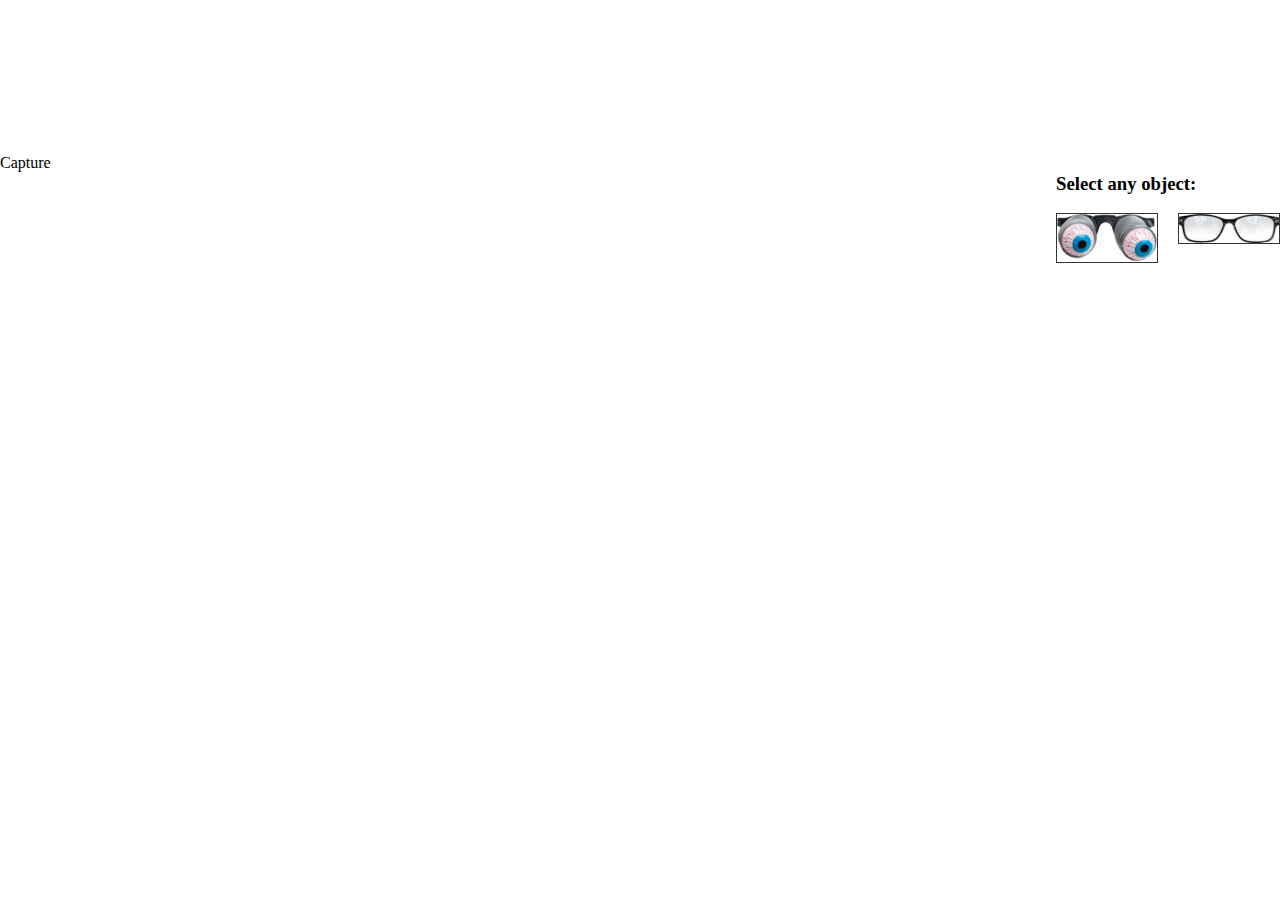
==== index.html @ 0e473899 "[wip] trying to detect left and right any separately" ====
<!DOCTYPE html>
<html>
	<head>
		 <title>AR Photobooth</title>
		 <style>
			html, body{ margin: 0; padding: 0; }
			video, .overlay{ position: absolute; top: 0; left: 0; }
			#box{ border: 1px solid red; height: 10px; width: 10px; }
			.overlay{ opacity: 0; z-index: 5; transition: all 0.05s ease-in-out;}
			#options{ position: absolute; right: 0;}
			.option{ float: left; width: 100px; border: 1px solid #343434;  margin-left: 20px;}
			#options h3{ margin-left: 20px; }
			#video{ display: none; }
			#canvas{ margin-left: 250px; }
		 </style>
	</head>
	<body>
		<video id="video" autoplay loop></video>
		<canvas id="canvas"></canvas>
		
		<div id="box" class="overlay"></div>
		<img src="images/glasses.png" id="glasses" class="overlay">
		
		<div id="options">
			<h3>Select any object:</h3>
			<img src="images/glasses.png" class="option">
			<img src="images/g2.png" class="option">
		</div>
		<div>
			<a id="capture" download="image.png">Capture</a>
		</div>
		<img src="" id="preview">
		
		<script src="js/objectdetect.js"></script>
		<script src="js/objectdetect.frontalface.js"></script>
		<script src="js/objectdetect.eye.js"></script>	
		<script type="text/javascript">
			
			navigator.getUserMedia = navigator.getUserMedia || navigator.webkitGetUserMedia || navigator.mozGetUserMedia || navigator.msGetUserMedia;
			window.URL = window.URL || window.webkitURL;
			if (navigator.getUserMedia === undefined) {
				alert("Browser doesn't support getUserMedia");
			}

			window.onload = function(){
				var video = document.getElementById('video'),
				box = document.getElementById('glasses'),
				canvas = document.getElementById('canvas'),
				context = canvas.getContext('2d'),
				detector, leftEyeDetector, rightEyeDetector, face, preCoordi = preLeftEye =  preRightEye = [0, 0, 0, 0],
				 MIN_FACE_CHANGE = 1, MIN_EYE_CHANGE = 5, MIN_FACE_CONFI = 4, MIN_EYE_CONFI = 2;

				navigator.getUserMedia({video: true}, function (stream) {
					video.src = window.URL.createObjectURL(stream);
					video.addEventListener('canplay', draw);
				}, function() {});

				function draw(){
					if (video.paused) video.play();
					if (video.readyState === video.HAVE_ENOUGH_DATA && video.videoWidth > 0) {
						
							canvas.width = video.videoWidth;
							canvas.height = video.videoHeight;
							context.drawImage(video, 0, 0, video.videoWidth, video.videoHeight);
							
							if (!detector){
								detector = new objectdetect.detector((60 * video.videoWidth / video.videoHeight), 60, 1.1, objectdetect.frontalface);
							}
							var coords = detector.detect(canvas, 1);
							
							// check if face is detected
							if(coords[0] && coords[0][4] > MIN_FACE_CONFI){								
								console.log(coords[0]);
								if (Math.abs(coords[0][0] - preCoordi[0]) > MIN_FACE_CHANGE || Math.abs(coords[0][1] - preCoordi[1]) > MIN_FACE_CHANGE){
									preCoordi = coords[0];
								} else{
									coords[0] = preCoordi;
								}

								var wFactor = video.videoWidth / detector.canvas.width,
								hFactor = video.videoHeight / detector.canvas.height,
								faceWidth = coords[0][2] * wFactor,
								faceHeight = coords[0][3] * hFactor,
								faceX = coords[0][0] * wFactor,
								faceY = coords[0][1] * hFactor;

								if (!leftEyeDetector){
									leftEyeDetector = new objectdetect.detector((60 * faceWidth / faceHeight), 60, 1.1, objectdetect.eye);
								}
								if (!rightEyeDetector){
									rightEyeDetector = new objectdetect.detector((60 * faceWidth / faceHeight), 60, 1.1, objectdetect.eye);
								}

								leftEye = leftEyeDetector.detect(canvas, 1, 1, [faceX, faceY+ faceY, faceWidth/2, faceHeight/2]);
								rightEye = rightEyeDetector.detect(canvas, 1, 1, [faceX + faceWidth /2, faceY+ faceY, faceWidth/2, faceHeight/2]);
								//console.log(leftEye);
								//console.log(rightEye);

								if (leftEye.length > 0 && (Math.abs(leftEye[0][0] - preLeftEye[0]) > MIN_EYE_CHANGE || Math.abs(leftEye[0][1] - preLeftEye[1]) > MIN_EYE_CHANGE)){
									preLeftEye = leftEye[0];
								} else{
									leftEye[0] = preLeftEye;
								}
								if (rightEye.length > 0 && (Math.abs(rightEye[0][0] - preRightEye[0]) > MIN_EYE_CHANGE || Math.abs(rightEye[0][1] - preRightEye[1]) > MIN_EYE_CHANGE)){
									preRightEye = rightEye[0];
								} else{
									rightEye[0] = preRightEye;
								}

								if (leftEye[0][0] != 0){
									var wf = faceWidth / (60 * faceWidth / faceHeight),
									hf = faceHeight / 60,
									angle;
									if (rightEye[0][0] != 0) 
										angle =  Math.atan((rightEye[0][1]*hf - leftEye[0][1]*hf) / faceWidth);
									else
										angle = 0;

									context.rotate(angle);
									//context.drawImage(box, faceX + eyes[0][0]*wf, faceY + eyes[0][1]*hf, faceWidth*0.75, eyes[0][2]*hf);
									//context.rect(faceX + leftEye[0][0]*wf, faceY + leftEye[0][1]*hf , faceWidth*0.75, leftEye[0][3]*hf);
									context.rect(faceX + leftEye[0][0]*wf, faceY + leftEye[0][1]*hf , leftEye[0][2]*wf, leftEye[0][3]*hf);
									if (rightEye[0][0] != 0)
										context.rect(faceX + rightEye[0][0]*wf, faceY + rightEye[0][1]*hf , rightEye[0][2]*wf, rightEye[0][3]*hf);
									context.stroke();
									context.rotate(-angle);
								}

								//context.drawImage(box, video.offsetLeft + faceX + 0.125 * faceWidth, video.offsetTop + faceY + 0.31 * faceHeight, faceWidth * 0.75, faceWidth * 0.75 * box.height / box.width);
								// to draw a box	
								context.rect(faceX, faceY, faceWidth, faceHeight);
								context.stroke();
							}						
					}
					requestAnimationFrame(draw);
				}

				var options = document.getElementsByClassName('option');
				for (var i = 0; i < options.length; i++) {
					options[i].addEventListener('click', function(){
						box.src = this.getAttribute('src');
					});
				}

				document.getElementById('capture').addEventListener('click', function(){
					var image = canvas.toDataURL('image/jpg');
					var preview = document.getElementById('preview');
					preview.src = image;
					this.href = image;
				});
			}
		</script>
	</body>
</html>
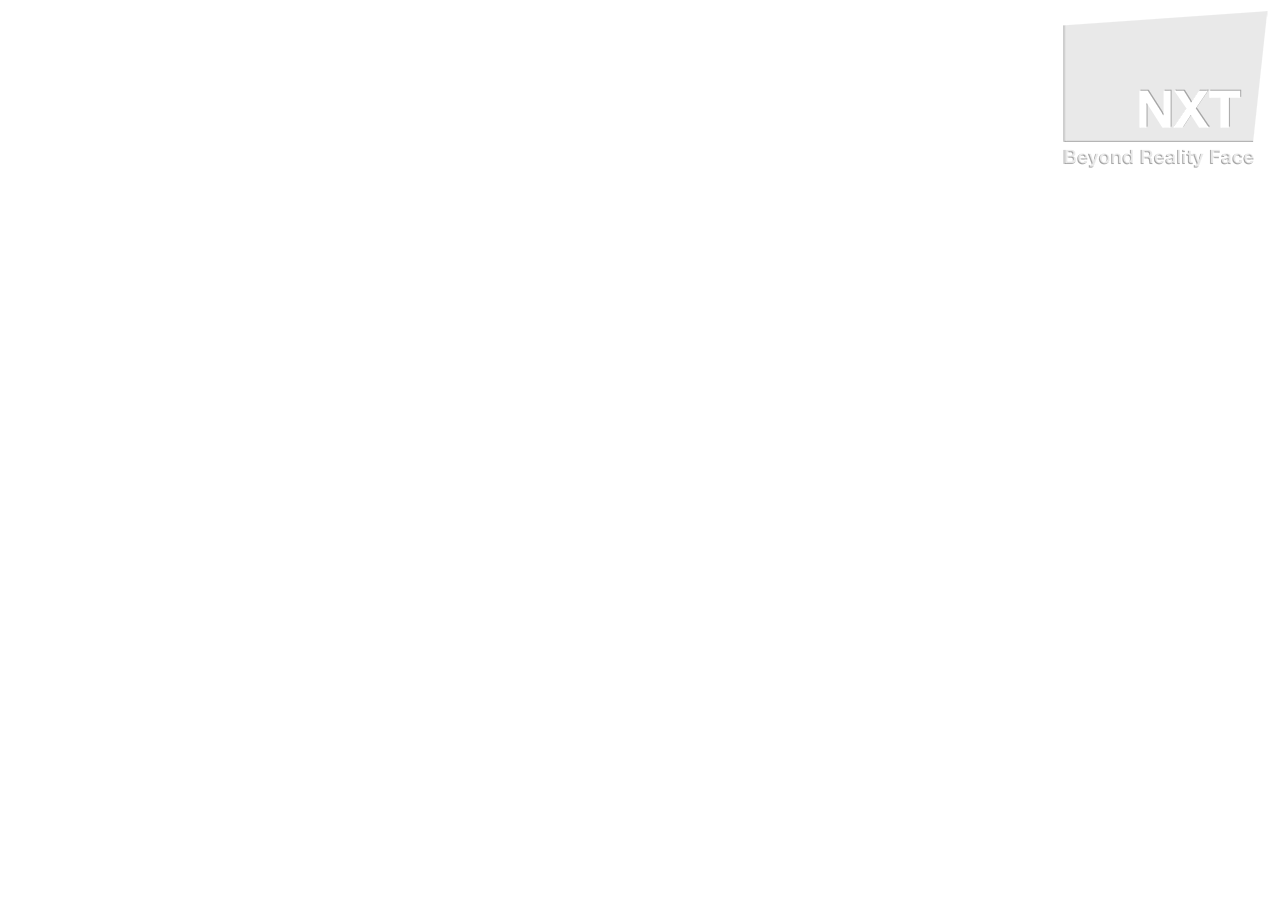
==== commit a827e62d: "default setup" ====
--- a/index.html
+++ b/index.html
@@ -1,154 +1,52 @@
 <!DOCTYPE html>
 <html>
-	<head>
-		 <title>AR Photobooth</title>
-		 <style>
-			html, body{ margin: 0; padding: 0; }
-			video, .overlay{ position: absolute; top: 0; left: 0; }
-			#box{ border: 1px solid red; height: 10px; width: 10px; }
-			.overlay{ opacity: 0; z-index: 5; transition: all 0.05s ease-in-out;}
-			#options{ position: absolute; right: 0;}
-			.option{ float: left; width: 100px; border: 1px solid #343434;  margin-left: 20px;}
-			#options h3{ margin-left: 20px; }
-			#video{ display: none; }
-			#canvas{ margin-left: 250px; }
-		 </style>
-	</head>
-	<body>
-		<video id="video" autoplay loop></video>
-		<canvas id="canvas"></canvas>
-		
-		<div id="box" class="overlay"></div>
-		<img src="images/glasses.png" id="glasses" class="overlay">
-		
-		<div id="options">
-			<h3>Select any object:</h3>
-			<img src="images/glasses.png" class="option">
-			<img src="images/g2.png" class="option">
-		</div>
-		<div>
-			<a id="capture" download="image.png">Capture</a>
-		</div>
-		<img src="" id="preview">
-		
-		<script src="js/objectdetect.js"></script>
-		<script src="js/objectdetect.frontalface.js"></script>
-		<script src="js/objectdetect.eye.js"></script>	
-		<script type="text/javascript">
-			
-			navigator.getUserMedia = navigator.getUserMedia || navigator.webkitGetUserMedia || navigator.mozGetUserMedia || navigator.msGetUserMedia;
-			window.URL = window.URL || window.webkitURL;
-			if (navigator.getUserMedia === undefined) {
-				alert("Browser doesn't support getUserMedia");
-			}
+<head>
+	<meta charset="utf-8">
+	<meta http-equiv="X-UA-Compatible" content="IE=edge,chrome=1">
+	<meta name="author" content="Marcel Klammer, Tastenkunst GmbH, 2015">
+	<meta name="description" content="Beyond Reality Face Nxt SDK - Javascript library for Face Tracking, Face Detection and Point Tracking">
 
-			window.onload = function(){
-				var video = document.getElementById('video'),
-				box = document.getElementById('glasses'),
-				canvas = document.getElementById('canvas'),
-				context = canvas.getContext('2d'),
-				detector, leftEyeDetector, rightEyeDetector, face, preCoordi = preLeftEye =  preRightEye = [0, 0, 0, 0],
-				 MIN_FACE_CHANGE = 1, MIN_EYE_CHANGE = 5, MIN_FACE_CONFI = 4, MIN_EYE_CONFI = 2;
+	<title>AR Photobooth</title>
 
-				navigator.getUserMedia({video: true}, function (stream) {
-					video.src = window.URL.createObjectURL(stream);
-					video.addEventListener('canplay', draw);
-				}, function() {});
+	<link rel="stylesheet" href="css/brf_examples.css">
 
-				function draw(){
-					if (video.paused) video.play();
-					if (video.readyState === video.HAVE_ENOUGH_DATA && video.videoWidth > 0) {
-						
-							canvas.width = video.videoWidth;
-							canvas.height = video.videoHeight;
-							context.drawImage(video, 0, 0, video.videoWidth, video.videoHeight);
-							
-							if (!detector){
-								detector = new objectdetect.detector((60 * video.videoWidth / video.videoHeight), 60, 1.1, objectdetect.frontalface);
-							}
-							var coords = detector.detect(canvas, 1);
-							
-							// check if face is detected
-							if(coords[0] && coords[0][4] > MIN_FACE_CONFI){								
-								console.log(coords[0]);
-								if (Math.abs(coords[0][0] - preCoordi[0]) > MIN_FACE_CHANGE || Math.abs(coords[0][1] - preCoordi[1]) > MIN_FACE_CHANGE){
-									preCoordi = coords[0];
-								} else{
-									coords[0] = preCoordi;
-								}
+	<!-- CreateJS: http://www.createjs.com -->
+	<script src="js/lib/createjs/easeljs-0.7.1.min.js"></script>
+	<script src="js/lib/createjs/preloadjs-0.4.1.min.js"></script>
+	<script src="js/lib/createjs/bitmapdata-1.0.1.min.js"></script>
 
-								var wFactor = video.videoWidth / detector.canvas.width,
-								hFactor = video.videoHeight / detector.canvas.height,
-								faceWidth = coords[0][2] * wFactor,
-								faceHeight = coords[0][3] * hFactor,
-								faceX = coords[0][0] * wFactor,
-								faceY = coords[0][1] * hFactor;
+	<!-- Beyond Reality Face Nxt SDK -->
+	<script>
+		//the acutal library object, mandatory
+		var nxtjs = {
+			memoryInitializerPrefixURL: "js/lib/brf/" // + BRF_NXT_v3.x.y_trial.js.mem is done in the other js file.
+		};
+	</script>
+	<script src="js/lib/brf/BRF_NXT_public_API.js"></script>
+	<script src="js/lib/brf/BRF_NXT_JS_TK200215_v3.0.16_trial.js"></script>	
+	<script src="js/examples/ExampleBase.js"></script>
+	
+	<!-- <script src="js/examples/ExamplePointTracking.js"></script> -->
+	<!-- <script src="js/examples/ExampleFaceDetection.js"></script> -->
+	<!-- <script src="js/examples/ExampleFaceTracking.js"></script> -->
+	<script src="js/examples/ExampleCandideTracking.js"></script>
+</head>
 
-								if (!leftEyeDetector){
-									leftEyeDetector = new objectdetect.detector((60 * faceWidth / faceHeight), 60, 1.1, objectdetect.eye);
-								}
-								if (!rightEyeDetector){
-									rightEyeDetector = new objectdetect.detector((60 * faceWidth / faceHeight), 60, 1.1, objectdetect.eye);
-								}
+<body onload="initExample();">
 
-								leftEye = leftEyeDetector.detect(canvas, 1, 1, [faceX, faceY+ faceY, faceWidth/2, faceHeight/2]);
-								rightEye = rightEyeDetector.detect(canvas, 1, 1, [faceX + faceWidth /2, faceY+ faceY, faceWidth/2, faceHeight/2]);
-								//console.log(leftEye);
-								//console.log(rightEye);
+	<canvas id="_stage" width="1280" height="720" style="position:absolute;left:0px;top:0px;">Your browser does not seem to support canvas elements.</canvas>
 
-								if (leftEye.length > 0 && (Math.abs(leftEye[0][0] - preLeftEye[0]) > MIN_EYE_CHANGE || Math.abs(leftEye[0][1] - preLeftEye[1]) > MIN_EYE_CHANGE)){
-									preLeftEye = leftEye[0];
-								} else{
-									leftEye[0] = preLeftEye;
-								}
-								if (rightEye.length > 0 && (Math.abs(rightEye[0][0] - preRightEye[0]) > MIN_EYE_CHANGE || Math.abs(rightEye[0][1] - preRightEye[1]) > MIN_EYE_CHANGE)){
-									preRightEye = rightEye[0];
-								} else{
-									rightEye[0] = preRightEye;
-								}
+	<!--
+		Chrome on Android v35+ supports getUserMedia! But the video needs to be started on user action.
+		This play button will be shown, if a user action is needed.
+	-->
+	<img src="media/assets/play.png" id="btPlay" style="display:none;position:absolute;top:165px;left:221px;"/>
 
-								if (leftEye[0][0] != 0){
-									var wf = faceWidth / (60 * faceWidth / faceHeight),
-									hf = faceHeight / 60,
-									angle;
-									if (rightEye[0][0] != 0) 
-										angle =  Math.atan((rightEye[0][1]*hf - leftEye[0][1]*hf) / faceWidth);
-									else
-										angle = 0;
-
-									context.rotate(angle);
-									//context.drawImage(box, faceX + eyes[0][0]*wf, faceY + eyes[0][1]*hf, faceWidth*0.75, eyes[0][2]*hf);
-									//context.rect(faceX + leftEye[0][0]*wf, faceY + leftEye[0][1]*hf , faceWidth*0.75, leftEye[0][3]*hf);
-									context.rect(faceX + leftEye[0][0]*wf, faceY + leftEye[0][1]*hf , leftEye[0][2]*wf, leftEye[0][3]*hf);
-									if (rightEye[0][0] != 0)
-										context.rect(faceX + rightEye[0][0]*wf, faceY + rightEye[0][1]*hf , rightEye[0][2]*wf, rightEye[0][3]*hf);
-									context.stroke();
-									context.rotate(-angle);
-								}
-
-								//context.drawImage(box, video.offsetLeft + faceX + 0.125 * faceWidth, video.offsetTop + faceY + 0.31 * faceHeight, faceWidth * 0.75, faceWidth * 0.75 * box.height / box.width);
-								// to draw a box	
-								context.rect(faceX, faceY, faceWidth, faceHeight);
-								context.stroke();
-							}						
-					}
-					requestAnimationFrame(draw);
-				}
-
-				var options = document.getElementsByClassName('option');
-				for (var i = 0; i < options.length; i++) {
-					options[i].addEventListener('click', function(){
-						box.src = this.getAttribute('src');
-					});
-				}
-
-				document.getElementById('capture').addEventListener('click', function(){
-					var image = canvas.toDataURL('image/jpg');
-					var preview = document.getElementById('preview');
-					preview.src = image;
-					this.href = image;
-				});
-			}
-		</script>
-	</body>
+	<div id="brfLogo">
+		<a href="https://www.beyond-reality-face.com" target="_blank">
+			<img src="images/brf_nxt_logo_black.png" style="opacity:0.35;position:absolute;top:8px;right:9px;"/>
+			<img src="images/brf_nxt_logo_white.png" style="opacity:0.75;position:absolute;top:7px;right:8px;"/>
+		</a>
+	</div>
+</body>
 </html>--- a/css/brf_examples.css
+++ b/css/brf_examples.css
@@ -0,0 +1,6 @@
+html, body {
+    margin: 0;
+    padding: 0;
+	height: 100%;
+	position: relative;
+}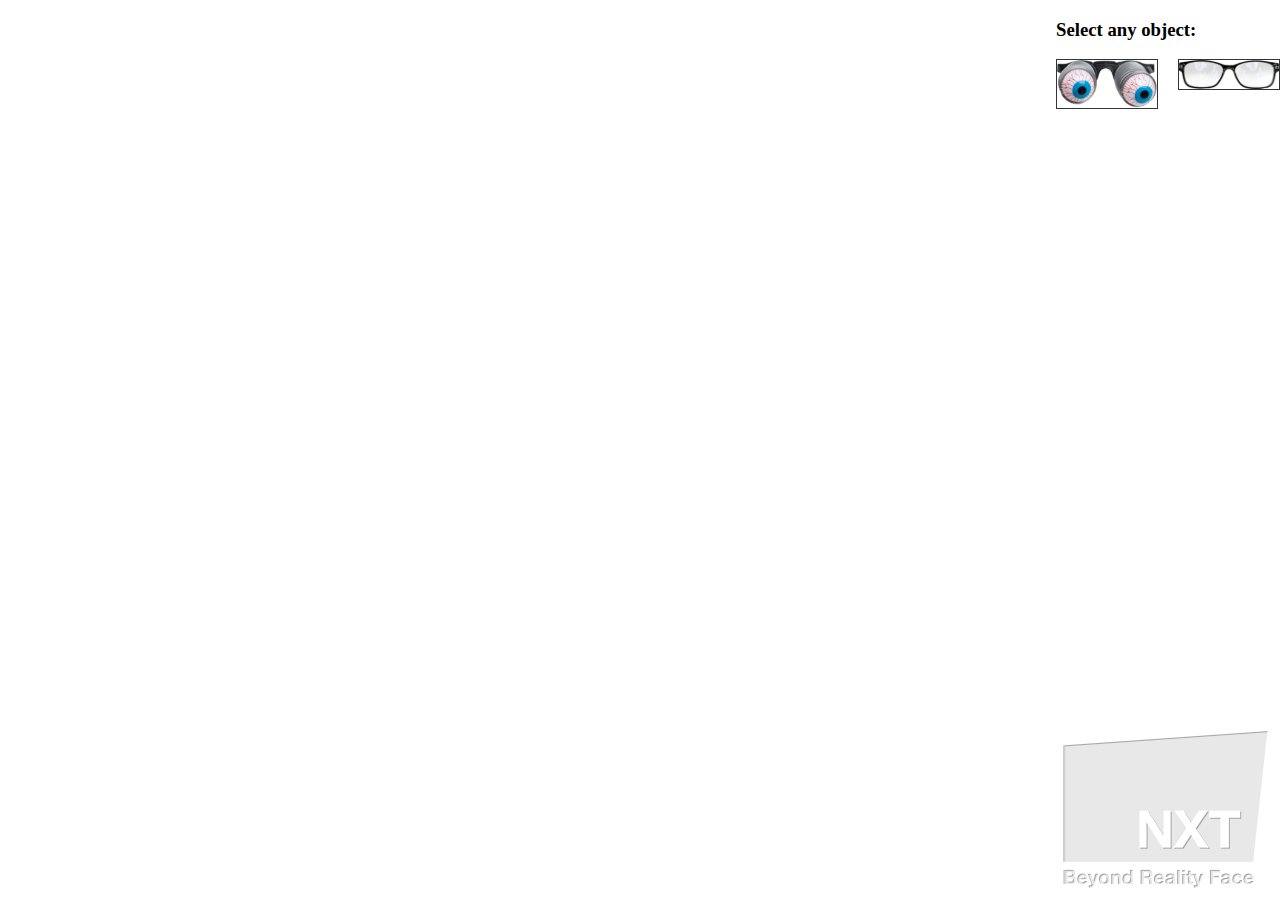
==== commit 884b9338: "[wip] corrects position of overlay" ====
--- a/index.html
+++ b/index.html
@@ -5,9 +5,7 @@
 	<meta http-equiv="X-UA-Compatible" content="IE=edge,chrome=1">
 	<meta name="author" content="Marcel Klammer, Tastenkunst GmbH, 2015">
 	<meta name="description" content="Beyond Reality Face Nxt SDK - Javascript library for Face Tracking, Face Detection and Point Tracking">
-
 	<title>AR Photobooth</title>
-
 	<link rel="stylesheet" href="css/brf_examples.css">
 
 	<!-- CreateJS: http://www.createjs.com -->
@@ -21,6 +19,20 @@
 		var nxtjs = {
 			memoryInitializerPrefixURL: "js/lib/brf/" // + BRF_NXT_v3.x.y_trial.js.mem is done in the other js file.
 		};
+		window.onload = function () {
+
+			overlay = document.getElementById('overlay');
+			canvas = document.getElementById('canvas');
+			ctx = canvas.getContext('2d');
+
+			var options = document.getElementsByClassName('option');
+			for (var i = 0; i < options.length; i++) {
+				options[i].addEventListener('click', function(){
+					box.src = this.getAttribute('src');
+				});
+			}
+
+		}
 	</script>
 	<script src="js/lib/brf/BRF_NXT_public_API.js"></script>
 	<script src="js/lib/brf/BRF_NXT_JS_TK200215_v3.0.16_trial.js"></script>	
@@ -28,24 +40,27 @@
 	
 	<!-- <script src="js/examples/ExamplePointTracking.js"></script> -->
 	<!-- <script src="js/examples/ExampleFaceDetection.js"></script> -->
-	<!-- <script src="js/examples/ExampleFaceTracking.js"></script> -->
-	<script src="js/examples/ExampleCandideTracking.js"></script>
+	<script src="js/examples/ExampleFaceTracking.js"></script>
+	<!-- <script src="js/examples/ExampleCandideTracking.js"></script> -->
 </head>
 
 <body onload="initExample();">
 
 	<canvas id="_stage" width="1280" height="720" style="position:absolute;left:0px;top:0px;">Your browser does not seem to support canvas elements.</canvas>
+	<canvas id="canvas" width="1280" height="720" style="position:absolute;left:0px;top:0px;z-index:5;"></canvas>
 
-	<!--
-		Chrome on Android v35+ supports getUserMedia! But the video needs to be started on user action.
-		This play button will be shown, if a user action is needed.
-	-->
-	<img src="media/assets/play.png" id="btPlay" style="display:none;position:absolute;top:165px;left:221px;"/>
-
+	<!--  play button for chrome on android v35+ -->
+	<img src="images/play.png" id="btPlay" style="display:none;position:absolute;top:165px;left:221px;"/>
+	<img src="images/glasses.png" id="overlay" />
+	<div id="options">
+		<h3>Select any object:</h3>
+		<img src="images/glasses.png" class="option glasses">
+		<img src="images/g2.png" class="option glasses">
+	</div>
 	<div id="brfLogo">
 		<a href="https://www.beyond-reality-face.com" target="_blank">
-			<img src="images/brf_nxt_logo_black.png" style="opacity:0.35;position:absolute;top:8px;right:9px;"/>
-			<img src="images/brf_nxt_logo_white.png" style="opacity:0.75;position:absolute;top:7px;right:8px;"/>
+			<img src="images/brf_nxt_logo_black.png" style="opacity:0.35;position:absolute;bottom:8px;right:9px;"/>
+			<img src="images/brf_nxt_logo_white.png" style="opacity:0.75;position:absolute;bottom:7px;right:8px;"/>
 		</a>
 	</div>
 </body>
--- a/css/brf_examples.css
+++ b/css/brf_examples.css
@@ -3,4 +3,8 @@
     padding: 0;
 	height: 100%;
 	position: relative;
-}+}
+
+#options{ float: right;}
+.option{ float: left; width: 100px; border: 1px solid #343434;  margin-left: 20px;}
+#options h3{ margin-left: 20px; }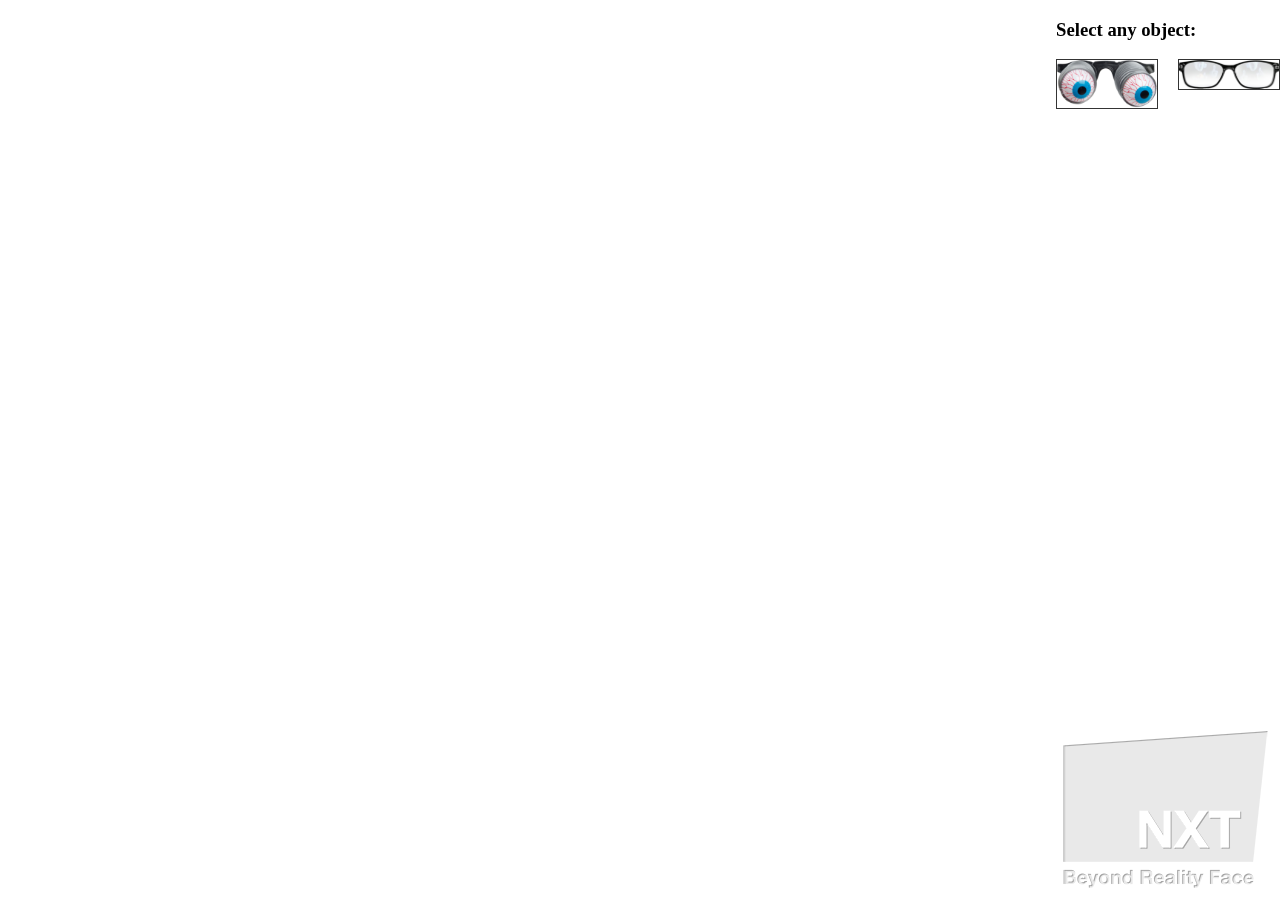
==== commit 0efe72d7: "works as expected and adds option" ====
--- a/index.html
+++ b/index.html
@@ -22,16 +22,18 @@
 		window.onload = function () {
 
 			overlay = document.getElementById('overlay');
-			canvas = document.getElementById('canvas');
-			ctx = canvas.getContext('2d');
+			img = new createjs.Bitmap(overlay);
 
 			var options = document.getElementsByClassName('option');
 			for (var i = 0; i < options.length; i++) {
 				options[i].addEventListener('click', function(){
-					box.src = this.getAttribute('src');
+					overlay.src = this.getAttribute('src');
+					img.alpha = 0;
+					img = new createjs.Bitmap(overlay);
 				});
 			}
 
+			initExample();
 		}
 	</script>
 	<script src="js/lib/brf/BRF_NXT_public_API.js"></script>
@@ -44,10 +46,8 @@
 	<!-- <script src="js/examples/ExampleCandideTracking.js"></script> -->
 </head>
 
-<body onload="initExample();">
-
-	<canvas id="_stage" width="1280" height="720" style="position:absolute;left:0px;top:0px;">Your browser does not seem to support canvas elements.</canvas>
-	<canvas id="canvas" width="1280" height="720" style="position:absolute;left:0px;top:0px;z-index:5;"></canvas>
+<body>
+	<canvas id="_stage" width="1280" height="720">Your browser does not seem to support canvas elements.</canvas>
 
 	<!--  play button for chrome on android v35+ -->
 	<img src="images/play.png" id="btPlay" style="display:none;position:absolute;top:165px;left:221px;"/>
--- a/css/brf_examples.css
+++ b/css/brf_examples.css
@@ -7,4 +7,6 @@
 
 #options{ float: right;}
 .option{ float: left; width: 100px; border: 1px solid #343434;  margin-left: 20px;}
-#options h3{ margin-left: 20px; }+#options h3{ margin-left: 20px; }
+#overlay{ display: none; }
+#_stage{ position:absolute;left:0px;top:0px; z-index: -2; }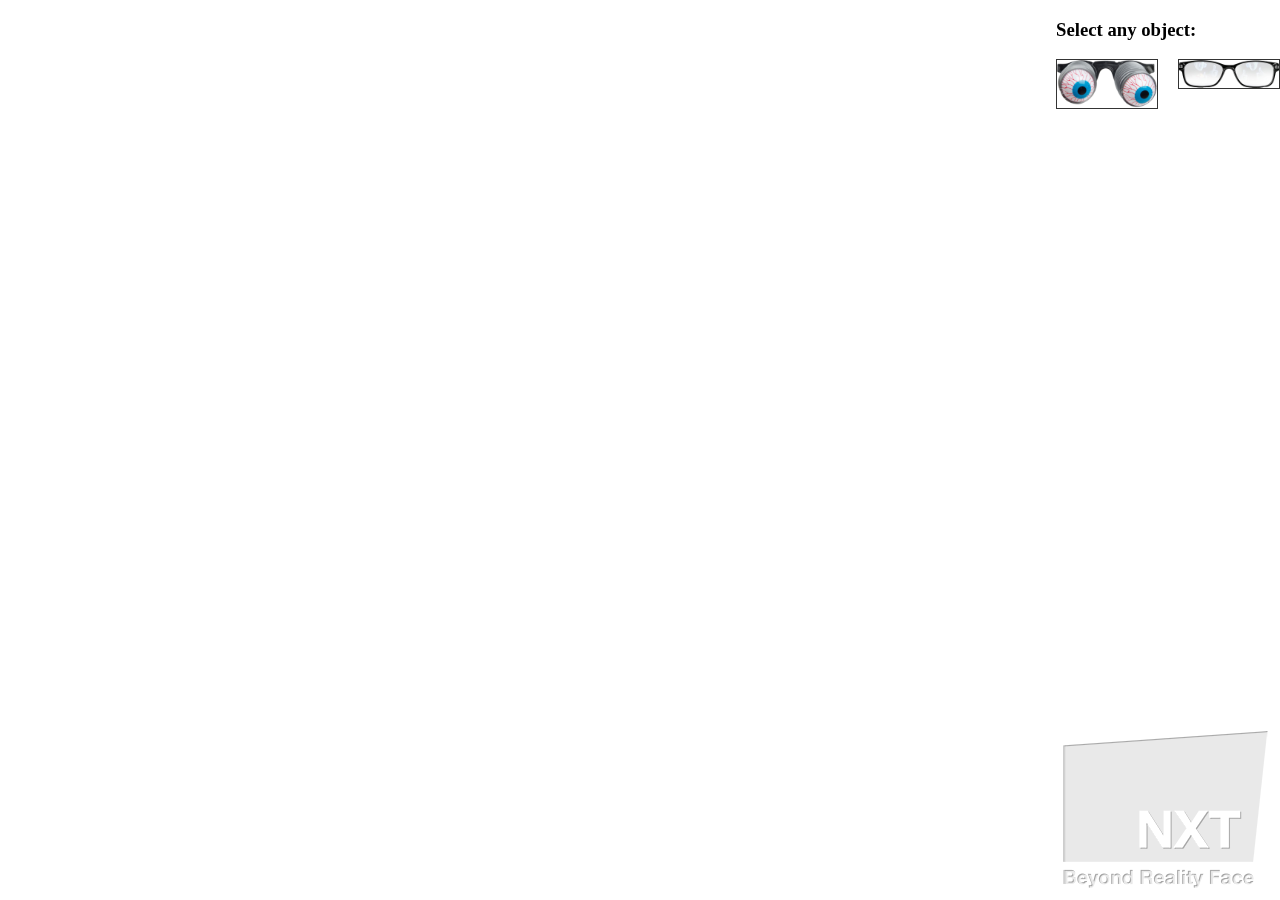
==== commit c5b14bf5: "increases camera resolution" ====
--- a/index.html
+++ b/index.html
@@ -32,7 +32,8 @@
 					img = new createjs.Bitmap(overlay);
 				});
 			}
-
+			wf = 1280/640,
+			hf = 720/480;
 			initExample();
 		}
 	</script>
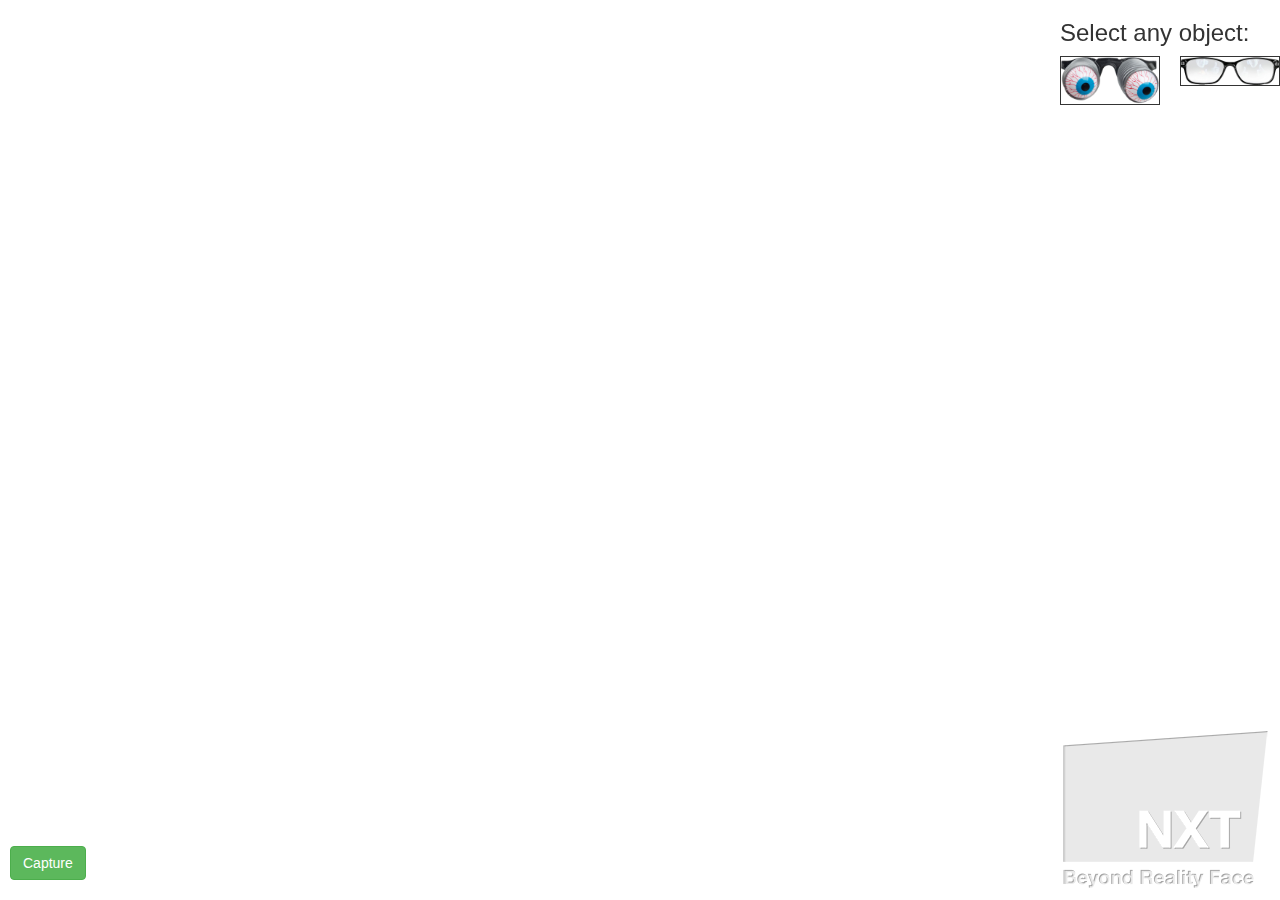
==== commit 1396eb90: "adds capture and save buttons" ====
--- a/index.html
+++ b/index.html
@@ -7,12 +7,12 @@
 	<meta name="description" content="Beyond Reality Face Nxt SDK - Javascript library for Face Tracking, Face Detection and Point Tracking">
 	<title>AR Photobooth</title>
 	<link rel="stylesheet" href="css/brf_examples.css">
-
-	<!-- CreateJS: http://www.createjs.com -->
 	<script src="js/lib/createjs/easeljs-0.7.1.min.js"></script>
 	<script src="js/lib/createjs/preloadjs-0.4.1.min.js"></script>
 	<script src="js/lib/createjs/bitmapdata-1.0.1.min.js"></script>
-
+	<link rel="stylesheet" type="text/css" href="css/bootstrap.min.css">
+	<script src="js/lib/jquery-1.10.2.js"></script>
+	<script src="js/lib/bootstrap.min.js"></script>
 	<!-- Beyond Reality Face Nxt SDK -->
 	<script>
 		//the acutal library object, mandatory
@@ -35,12 +35,19 @@
 			wf = 1280/640,
 			hf = 720/480;
 			initExample();
+
+			document.getElementById('capture').addEventListener('click', function(){
+				pic = document.getElementById('_stage').toDataURL();
+				document.getElementById('preview').src = pic;
+			});
+			document.getElementById('save').addEventListener('click', function(){
+				this.href = pic;
+			});			
 		}
 	</script>
 	<script src="js/lib/brf/BRF_NXT_public_API.js"></script>
 	<script src="js/lib/brf/BRF_NXT_JS_TK200215_v3.0.16_trial.js"></script>	
 	<script src="js/examples/ExampleBase.js"></script>
-	
 	<!-- <script src="js/examples/ExamplePointTracking.js"></script> -->
 	<!-- <script src="js/examples/ExampleFaceDetection.js"></script> -->
 	<script src="js/examples/ExampleFaceTracking.js"></script>
@@ -51,18 +58,35 @@
 	<canvas id="_stage" width="1280" height="720">Your browser does not seem to support canvas elements.</canvas>
 
 	<!--  play button for chrome on android v35+ -->
-	<img src="images/play.png" id="btPlay" style="display:none;position:absolute;top:165px;left:221px;"/>
 	<img src="images/glasses.png" id="overlay" />
 	<div id="options">
 		<h3>Select any object:</h3>
 		<img src="images/glasses.png" class="option glasses">
 		<img src="images/g2.png" class="option glasses">
 	</div>
+	<button class="btn btn-success" id="capture" data-toggle="modal" data-target="#myModal">Capture</button>
+	
+	<img src="images/play.png" id="btPlay" style="display:none;position:absolute;top:165px;left:221px;"/>
 	<div id="brfLogo">
 		<a href="https://www.beyond-reality-face.com" target="_blank">
 			<img src="images/brf_nxt_logo_black.png" style="opacity:0.35;position:absolute;bottom:8px;right:9px;"/>
 			<img src="images/brf_nxt_logo_white.png" style="opacity:0.75;position:absolute;bottom:7px;right:8px;"/>
 		</a>
 	</div>
+
+	<!-- Modal -->
+	<div class="modal fade" id="myModal" tabindex="-1" role="dialog" aria-labelledby="myModalLabel">
+	  <div class="modal-dialog modal-lg" role="document">
+	    <div class="modal-content">
+	      <div class="modal-body">
+	       	<img src="" id="preview" />
+	      </div>
+	      <div class="modal-footer">
+	        <button type="button" class="btn btn-default" data-dismiss="modal">Close</button>
+	        <a type="button" class="btn btn-primary" id="save" download="tagbin-ar-photobooth.png">Save Picture</a>
+	      </div>
+	    </div>
+	  </div>
+	</div>
 </body>
 </html>--- a/css/brf_examples.css
+++ b/css/brf_examples.css
@@ -4,9 +4,10 @@
 	height: 100%;
 	position: relative;
 }
-
 #options{ float: right;}
 .option{ float: left; width: 100px; border: 1px solid #343434;  margin-left: 20px;}
 #options h3{ margin-left: 20px; }
 #overlay{ display: none; }
-#_stage{ position:absolute;left:0px;top:0px; z-index: -2; }+#capture{ position: absolute; bottom: 20px; left: 10px; }
+#_stage{ position:absolute;left:0px;top:0px; z-index: -2; }
+img#preview{ width: 870px; }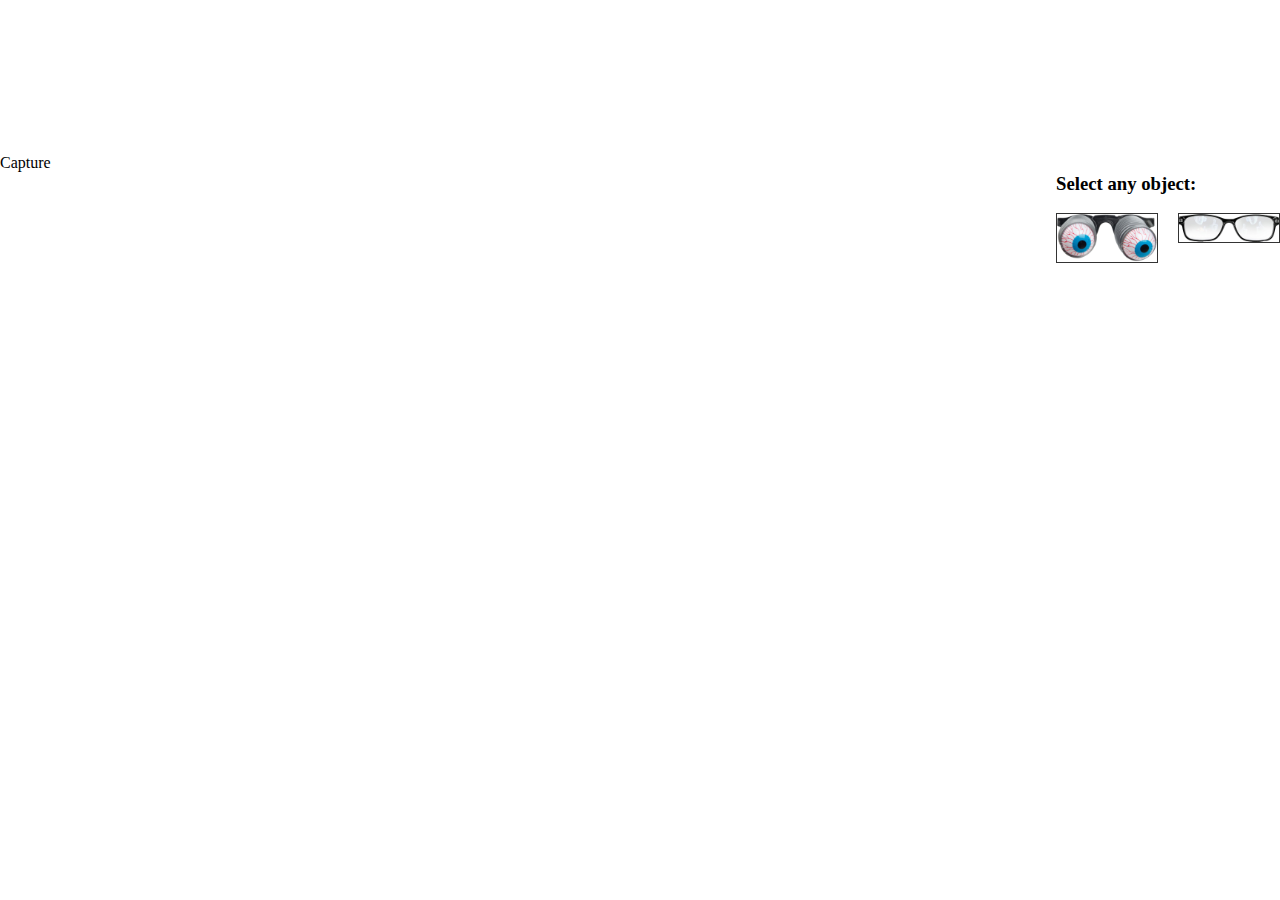
==== commit 1c168d1b: "updating readme" ====
--- a/index.html
+++ b/index.html
@@ -1,92 +1,145 @@
 <!DOCTYPE html>
 <html>
-<head>
-	<meta charset="utf-8">
-	<meta http-equiv="X-UA-Compatible" content="IE=edge,chrome=1">
-	<meta name="author" content="Marcel Klammer, Tastenkunst GmbH, 2015">
-	<meta name="description" content="Beyond Reality Face Nxt SDK - Javascript library for Face Tracking, Face Detection and Point Tracking">
-	<title>AR Photobooth</title>
-	<link rel="stylesheet" href="css/brf_examples.css">
-	<script src="js/lib/createjs/easeljs-0.7.1.min.js"></script>
-	<script src="js/lib/createjs/preloadjs-0.4.1.min.js"></script>
-	<script src="js/lib/createjs/bitmapdata-1.0.1.min.js"></script>
-	<link rel="stylesheet" type="text/css" href="css/bootstrap.min.css">
-	<script src="js/lib/jquery-1.10.2.js"></script>
-	<script src="js/lib/bootstrap.min.js"></script>
-	<!-- Beyond Reality Face Nxt SDK -->
-	<script>
-		//the acutal library object, mandatory
-		var nxtjs = {
-			memoryInitializerPrefixURL: "js/lib/brf/" // + BRF_NXT_v3.x.y_trial.js.mem is done in the other js file.
-		};
-		window.onload = function () {
+	<head>
+		 <title>AR Photobooth</title>
+		 <style>
+			html, body{ margin: 0; padding: 0; }
+			video, .overlay{ position: absolute; top: 0; left: 0; }
+			#box{ border: 1px solid red; height: 10px; width: 10px; }
+			.overlay{ opacity: 0; z-index: 5; transition: all 0.05s ease-in-out;}
+			#options{ position: absolute; right: 0;}
+			.option{ float: left; width: 100px; border: 1px solid #343434;  margin-left: 20px;}
+			#options h3{ margin-left: 20px; }
+			#video{ display: none; }
+			#canvas{ margin-left: 250px; }
+		 </style>
+	</head>
+	<body>
+		<video id="video" autoplay loop></video>
+		<canvas id="canvas"></canvas>
+		
+		<div id="box" class="overlay"></div>
+		<img src="images/glasses.png" id="glasses" class="overlay">
+		
+		<div id="options">
+			<h3>Select any object:</h3>
+			<img src="images/glasses.png" class="option">
+			<img src="images/g2.png" class="option">
+		</div>
+		<div>
+			<a id="capture" download="image.png">Capture</a>
+		</div>
+		<img src="" id="preview">
+		
+		<script src="js/objectdetect.js"></script>
+		<script src="js/objectdetect.frontalface.js"></script>
+		<script src="js/objectdetect.eye.js"></script>	
+		<script type="text/javascript">
+			
+			navigator.getUserMedia = navigator.getUserMedia || navigator.webkitGetUserMedia || navigator.mozGetUserMedia || navigator.msGetUserMedia;
+			window.URL = window.URL || window.webkitURL;
+			if (navigator.getUserMedia === undefined) {
+				alert("Browser doesn't support getUserMedia");
+			}
 
-			overlay = document.getElementById('overlay');
-			img = new createjs.Bitmap(overlay);
+			window.onload = function(){
+				var video = document.getElementById('video'),
+				box = document.getElementById('glasses'),
+				canvas = document.getElementById('canvas'),
+				context = canvas.getContext('2d'),
+				detector, leftEyeDetector, rightEyeDetector, face, preCoordi = preLeftEye =  preRightEye = [0, 0, 0, 0],
+				 MIN_FACE_CHANGE = 1, MIN_EYE_CHANGE = 1, MIN_FACE_CONFI = 4, MIN_EYE_CONFI = 2, angle = 0;
 
-			var options = document.getElementsByClassName('option');
-			for (var i = 0; i < options.length; i++) {
-				options[i].addEventListener('click', function(){
-					overlay.src = this.getAttribute('src');
-					img.alpha = 0;
-					img = new createjs.Bitmap(overlay);
+				navigator.getUserMedia({video: true}, function (stream) {
+					video.src = window.URL.createObjectURL(stream);
+					video.addEventListener('canplay', draw);
+				}, function() {});
+
+				function draw(){
+					if (video.paused) video.play();
+					if (video.readyState === video.HAVE_ENOUGH_DATA && video.videoWidth > 0) {
+						
+							canvas.width = video.videoWidth;
+							canvas.height = video.videoHeight;
+							context.drawImage(video, 0, 0, video.videoWidth, video.videoHeight);
+							
+							if (!detector){
+								detector = new objectdetect.detector((60 * video.videoWidth / video.videoHeight), 60, 1.1, objectdetect.frontalface);
+							}
+							var coords = detector.detect(canvas, 1);
+							
+							// check if face is detected
+							if(coords[0] && coords[0][4] > MIN_FACE_CONFI){								
+								console.log(coords[0]);
+								if (Math.abs(coords[0][0] - preCoordi[0]) > MIN_FACE_CHANGE || Math.abs(coords[0][1] - preCoordi[1]) > MIN_FACE_CHANGE){
+									preCoordi = coords[0];
+								} else{
+									coords[0] = preCoordi;
+								}
+
+								var wFactor = video.videoWidth / detector.canvas.width,
+								hFactor = video.videoHeight / detector.canvas.height,
+								faceWidth = coords[0][2] * wFactor,
+								faceHeight = coords[0][3] * hFactor,
+								faceX = coords[0][0] * wFactor,
+								faceY = coords[0][1] * hFactor;
+
+								if (!leftEyeDetector){
+									leftEyeDetector = new objectdetect.detector((60 * faceWidth / faceHeight), 60, 1.1, objectdetect.eye);
+								}
+								if (!rightEyeDetector){
+									rightEyeDetector = new objectdetect.detector((60 * faceWidth / faceHeight), 60, 1.1, objectdetect.eye);
+								}
+
+								leftEye = leftEyeDetector.detect(canvas, 1, 1, [faceX, faceY, faceWidth/2, faceHeight/2]);
+								rightEye = rightEyeDetector.detect(canvas, 1, 1, [faceX + faceWidth /2, faceY, faceWidth/2, faceHeight/2]);
+								//console.log(leftEye);
+								//console.log(rightEye);
+
+								if (leftEye.length > 0 && (Math.abs(leftEye[0][0] - preLeftEye[0]) > MIN_EYE_CHANGE || Math.abs(leftEye[0][1] - preLeftEye[1]) > MIN_EYE_CHANGE)){
+									preLeftEye = leftEye[0];
+								} else{
+									leftEye[0] = preLeftEye;
+								}
+								if (rightEye.length > 0 && (Math.abs(rightEye[0][0] - preRightEye[0]) > MIN_EYE_CHANGE || Math.abs(rightEye[0][1] - preRightEye[1]) > MIN_EYE_CHANGE)){
+									preRightEye = rightEye[0];
+								} else{
+									rightEye[0] = preRightEye;
+								}
+
+								if (leftEye[0][0] != 0){
+									var wf = faceWidth / (2 * 60 * faceWidth / faceHeight),
+									hf = faceHeight / (2 * 60);
+																	
+									// draw box over both detected eyes
+									context.rect(faceX + leftEye[0][0]*wf, faceY + leftEye[0][1]*hf , leftEye[0][2]*wf, leftEye[0][3]*hf);
+									if (rightEye[0][0] != 0)
+										context.rect(faceX + faceWidth/2 + rightEye[0][0]*wf, faceY + rightEye[0][1]*hf , rightEye[0][2]*wf, rightEye[0][3]*hf);
+								}
+
+								//context.drawImage(box, video.offsetLeft + faceX + 0.125 * faceWidth, video.offsetTop + faceY + 0.31 * faceHeight, faceWidth * 0.75, faceWidth * 0.75 * box.height / box.width);
+								// to draw a box	
+								context.rect(faceX, faceY, faceWidth, faceHeight);
+								context.stroke();
+							}						
+					}
+					requestAnimationFrame(draw);
+				}
+
+				var options = document.getElementsByClassName('option');
+				for (var i = 0; i < options.length; i++) {
+					options[i].addEventListener('click', function(){
+						box.src = this.getAttribute('src');
+					});
+				}
+
+				document.getElementById('capture').addEventListener('click', function(){
+					var image = canvas.toDataURL('image/jpg');
+					var preview = document.getElementById('preview');
+					preview.src = image;
+					this.href = image;
 				});
 			}
-			wf = 1280/640,
-			hf = 720/480;
-			initExample();
-
-			document.getElementById('capture').addEventListener('click', function(){
-				pic = document.getElementById('_stage').toDataURL();
-				document.getElementById('preview').src = pic;
-			});
-			document.getElementById('save').addEventListener('click', function(){
-				this.href = pic;
-			});			
-		}
-	</script>
-	<script src="js/lib/brf/BRF_NXT_public_API.js"></script>
-	<script src="js/lib/brf/BRF_NXT_JS_TK200215_v3.0.16_trial.js"></script>	
-	<script src="js/examples/ExampleBase.js"></script>
-	<!-- <script src="js/examples/ExamplePointTracking.js"></script> -->
-	<!-- <script src="js/examples/ExampleFaceDetection.js"></script> -->
-	<script src="js/examples/ExampleFaceTracking.js"></script>
-	<!-- <script src="js/examples/ExampleCandideTracking.js"></script> -->
-</head>
-
-<body>
-	<canvas id="_stage" width="1280" height="720">Your browser does not seem to support canvas elements.</canvas>
-
-	<!--  play button for chrome on android v35+ -->
-	<img src="images/glasses.png" id="overlay" />
-	<div id="options">
-		<h3>Select any object:</h3>
-		<img src="images/glasses.png" class="option glasses">
-		<img src="images/g2.png" class="option glasses">
-	</div>
-	<button class="btn btn-success" id="capture" data-toggle="modal" data-target="#myModal">Capture</button>
-	
-	<img src="images/play.png" id="btPlay" style="display:none;position:absolute;top:165px;left:221px;"/>
-	<div id="brfLogo">
-		<a href="https://www.beyond-reality-face.com" target="_blank">
-			<img src="images/brf_nxt_logo_black.png" style="opacity:0.35;position:absolute;bottom:8px;right:9px;"/>
-			<img src="images/brf_nxt_logo_white.png" style="opacity:0.75;position:absolute;bottom:7px;right:8px;"/>
-		</a>
-	</div>
-
-	<!-- Modal -->
-	<div class="modal fade" id="myModal" tabindex="-1" role="dialog" aria-labelledby="myModalLabel">
-	  <div class="modal-dialog modal-lg" role="document">
-	    <div class="modal-content">
-	      <div class="modal-body">
-	       	<img src="" id="preview" />
-	      </div>
-	      <div class="modal-footer">
-	        <button type="button" class="btn btn-default" data-dismiss="modal">Close</button>
-	        <a type="button" class="btn btn-primary" id="save" download="tagbin-ar-photobooth.png">Save Picture</a>
-	      </div>
-	    </div>
-	  </div>
-	</div>
-</body>
+		</script>
+	</body>
 </html>